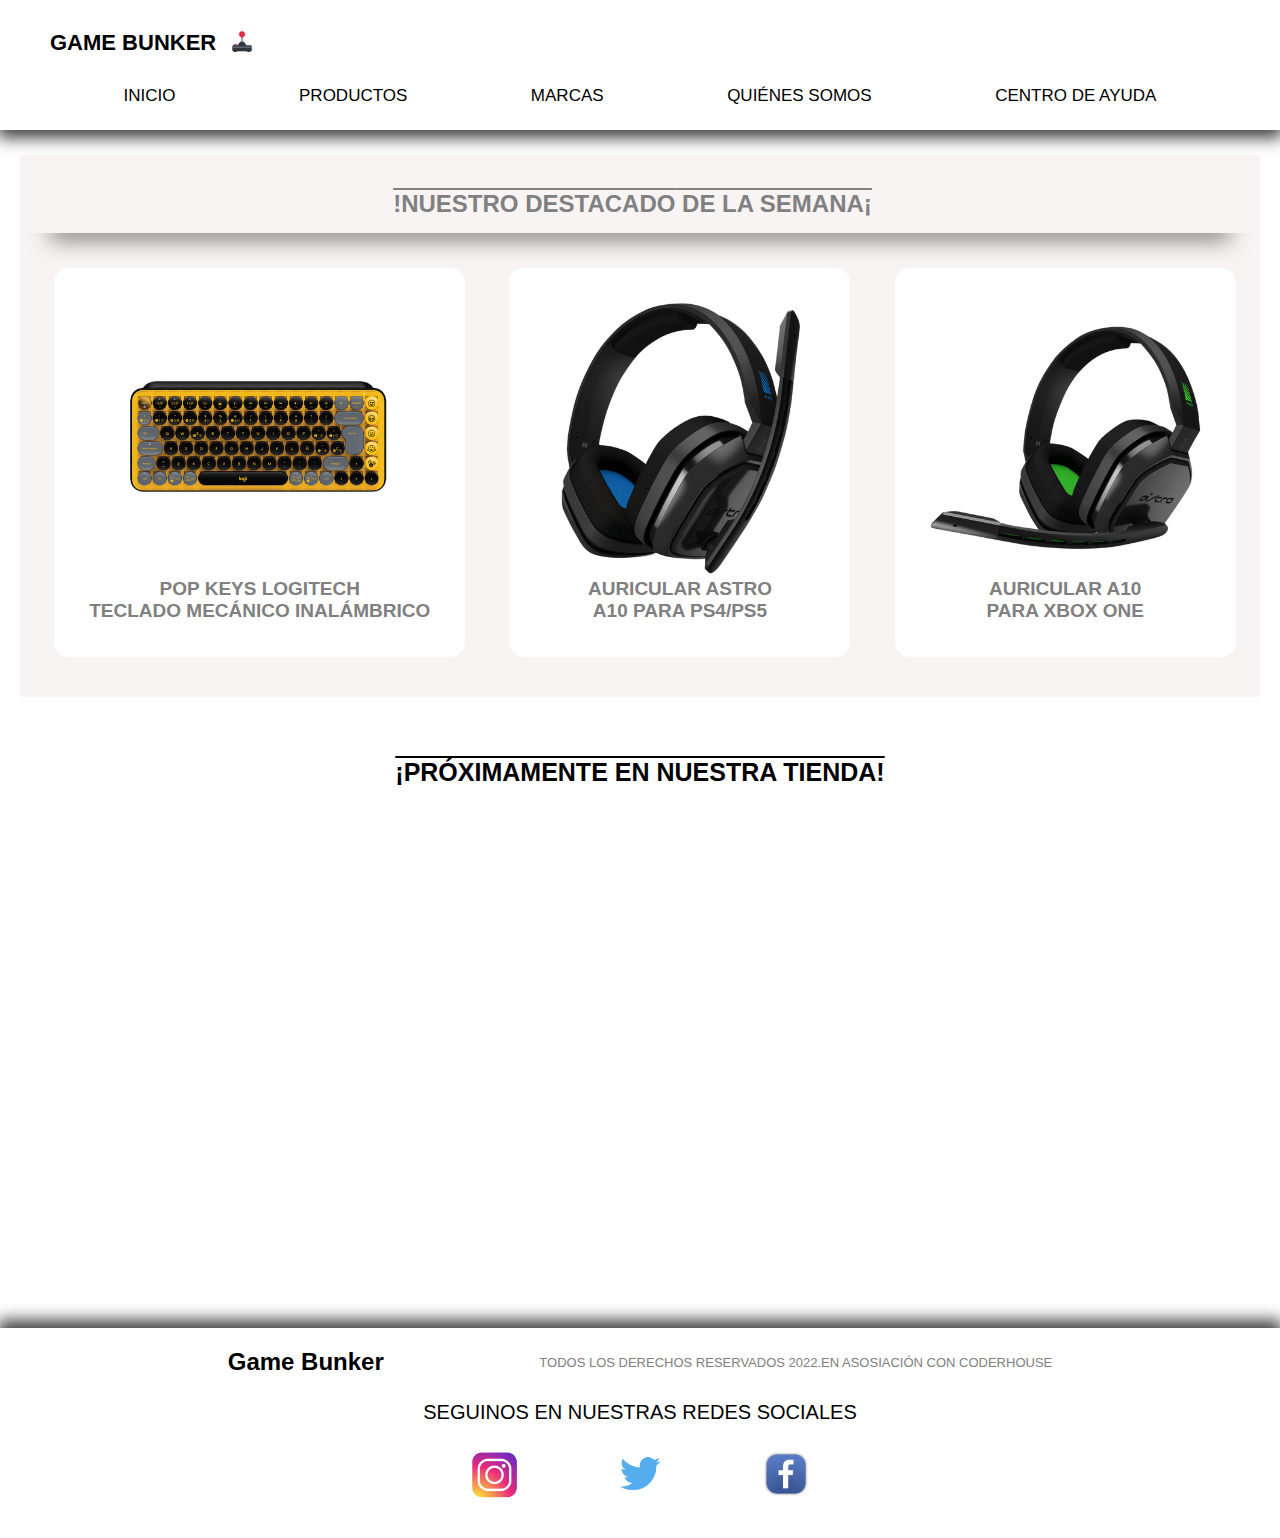
==== index.html @ 21377259 "diseño responsive de las paginas" ====
<!DOCTYPE html>
<html lang="es">
    <head>
        <meta charset="UTF-8">
        <meta http-equiv="X-UA-Compatible" content="IE=edge">
        <meta name="viewport" content="width=device-width, initial-scale=1.0">
        <link rel="stylesheet" href="./css/style.css">
        <link rel="shortcut icon" href="./recursos/favicon-16x16.png" type="image/x-icon">
        <title>GAME BUNKER/INICIO</title>
    </head>

    <body>
        <div class="grid">
            <header>
                <div class="bloque">
                    <h1 class="bloque__titulo">GAME BUNKER</h1>
                    <img class="bloque__imagen" src="./recursos/favicon-32x32.png" alt="logo">
                </div>
                <nav>
                    <ul class="menu">
                        <li class="menu__listas"><a class="menu__links" href="index.html">INICIO</a></li>
                        <li class="menu__listas"><a class="menu__links" href="./paginas/productos.html">PRODUCTOS</a></li>
                        <li class="menu__listas"><a class="menu__links" href="./paginas/marcas.html">MARCAS</a></li>
                        <li class="menu__listas"><a class="menu__links" href="./paginas/quienes-somos.html">QUIÉNES SOMOS</a></li>
                        <li class="menu__listas"><a class="menu__links" href="./paginas/centro-de-ayuda.html">CENTRO DE AYUDA</a></li>
                    </ul>
                </nav>
            </header>
            <section class="modeloFlex">
                <h2 class="seccion__titulo">!NUESTRO DESTACADO<br> DE LA SEMANA¡</h2>
                <div class="contenedor">
                    <div class="productos">
                        <img class="productos__imagen" src="./recursos/920-010713.png" alt="foto de teclado">
                        <p class="productos__parrafo">POP KEYS LOGITECH<br>TECLADO MECÁNICO INALÁMBRICO</br></p>
                    </div>
                    <div class="productos">
                        <img class="productos__imagen" src="./recursos/939-001594_1.png" alt="foto de auricular">
                        <p class="productos__parrafo">AURICULAR ASTRO<br>A10 PARA PS4/PS5</br></p>
                    </div>
                    <div class="productos">
                        <img class="productos__imagen" src="./recursos/939-001595_1.png" alt="foto de auricular">
                        <P class="productos__parrafo">AURICULAR A10<br>PARA XBOX ONE</br></P>
                    </div>
                </div>
            </section>
            <aside class="aside">
                <section class="publicidad">
                    <p class="publicidad__parrafo">¡PRÓXIMAMENTE EN NUESTRA TIENDA!</p>
                    <div class="contenidoVideo">
                        <iframe class="publicidad__video" src="https://www.youtube.com/embed/OiI2Fa-V_2s" title="YouTube video player" frameborder="0" allow="accelerometer; autoplay; clipboard-write; encrypted-media; gyroscope; picture-in-picture" allowfullscreen></iframe>
                    </div>
                </section>
            </aside>
            <footer>
                <div class="logo">
                    <h2 class="logo__titulo">Game Bunker</h2>
                    <p class="logo__texto">TODOS LOS DERECHOS RESERVADOS 2022.EN ASOSIACIÓN CON CODERHOUSE</p>
                </div>
                <div class="contacto">
                    <p class="contacto__redes">SEGUINOS EN NUESTRAS REDES SOCIALES</p>
                    <div class="contenedorRedes">
                        <a class="contacto__links" href="https://www.instagram.com/"><img src="./recursos/logo-instagram.jpg" alt="logo-instagram"></a>
                        <a class="contacto__links" href="https://twitter.com/?lang=es"><img src="./recursos/logo-twitter.png" alt="logo-twitter"></a>
                        <a class="contacto__links" href="https://www.facebook.com/"><img src="./recursos/facebook-social.jpg" alt="logo-facebook"></a>
                    </div>
                </div>
            </footer>
        </div>
    </body>
</html>
---- css/style.css ----
*{
    font-family: 'Alumni Sans Pinstripe', sans-serif;
    color: black;
    margin: 0px;
    padding: 0px;
}

                                    /*inico de index*/

/* diseño responsive celular */

@media (max-width:699px){

    .grid{
        display: grid;
        grid-template-areas: 
        "header"
        "section"
        "aside"
        "footer";
        grid-template-rows: 195px 1fr 310px 320px;
        grid-row-gap: 10px;
    }

    header{
        display: flex;
        justify-content: space-around;
        grid-area: header;
        box-shadow: 0px 6px 15px 2px rgba(0,0,0,0.75);
        -webkit-box-shadow: 0px 6px 15px 2px rgba(0,0,0,0.75);
        -moz-box-shadow: 0px 6px 15px 2px rgba(0,0,0,0.75);
    }

    .bloque{
        display: flex;
        flex-direction: row;
        align-items: center;
    }

    .bloque__titulo{
        font-size: 18px;
    }

    .bloque__imagen{
        display: none;
    }

    nav{
        padding: 0px 8px 0px 20px;
        margin-top: 20px;
        line-height: 32px;
    }

    .menu{
        font-size: 17px;
    }

    .menu__listas{
        list-style-type: none;
    }

    .menu__links{
        text-decoration: none;
    }

    section{
    grid-area: section;
    }
    
    .modeloFlex{
        display: flex;
        flex-flow: column;
        justify-content: space-evenly;
        background-color: rgb(248, 244, 244);
        margin: 20px 15px 10px 15px;
    }
    .seccion__titulo{
        font-size: 22px;
        color: gray;
        text-align: center;
        padding-top: 20px;
        padding-bottom: 15px;
        padding-right: 15px;
        box-shadow: 0px 36px 22px -30px rgba(39, 38, 38, 0.64);
        -webkit-box-shadow: 0px 36px 22px -30px rgba(38,38,38,0.64);
        -moz-box-shadow: 0px 36px 22px -30px rgba(38,38,38,0.64);
    }

    .contenedor{
        margin: 0px 20px 0px 20px;
    }

    .productos{
        padding: 35px;
        background-color: white;
        border-radius: 15px;
        margin-bottom: 60px;
        margin-top: 60px;
    }

    .productos__imagen{
        width: 100%;
    }
    
    .productos__parrafo{
        font-size: 23px;
        text-align: center;
        font-weight: bold;
        color: gray;
    }

    aside{
        grid-area: aside;
    }

    .publicidad__parrafo{
        text-align: center;
        text-decoration: overline;
        font-weight: bold;
        font-size: 18px;
        margin-top: 8px;
    }

    .contenidoVideo{
        display: flex;
        justify-content: center;
    }

    .publicidad__video{
        width: 353px;
        height: 235px;
        margin: 17px 20px 10px 20px;
        border-radius: 30px;
    }

    footer{
        grid-area: footer;
        box-shadow: 0px -6px 15px 2px rgba(0,0,0,0.75);
        -webkit-box-shadow: 0px -6px 15px 2px rgba(0,0,0,0.75);
        -moz-box-shadow: 0px -6px 15px 2px rgba(0,0,0,0.75);
    }

    .logo{
        display: flex;
        flex-direction: row;
        align-items: center;
        margin: 10px 0px 20px 15px;
    }

    .logo__titulo{
        margin-right: 20px;
    }

    .logo__texto{
        line-height: 20px;
        text-align: center;
        font-size: 13px;
        margin: 0px 10px 0px 10px;
        color: gray;
    }

    .contacto{
        display: flex;
        text-align: center;
        align-items: center;
        border-top: 3px solid gray;
    }

    .contacto__redes{
        font-size: 19px;
        font-weight: bold;
        text-decoration: overline;
    }

    .contenedorRedes{
        margin-top: 24px;
    }

    .contacto__links img{
        height: 60px;
    }
}

/* diseño responsive tablet */

@media (min-width:700px){
    .grid{
        display: grid;
        grid-template-areas: 
        "header header"
        "section  section"
        "aside aside "
        "footer footer";
        grid-template-rows: 120px 1fr 420px 210px;
        grid-row-gap: 10px;
    }

    header{
        grid-area: header;
        box-shadow: 0px 6px 15px 2px rgba(0,0,0,0.75);
        -webkit-box-shadow: 0px 6px 15px 2px rgba(0,0,0,0.75);
        -moz-box-shadow: 0px 6px 15px 2px rgba(0,0,0,0.75); 
    }

    .bloque{
        display: flex;
        margin-top: 15px;
    }

    .bloque__titulo{
        margin-left: 50px;
        font-size: 22px;
    }

    .bloque__imagen{
        margin-left: 15px;
        height: 22px;
    }

    .menu{
        display: flex;
        flex-direction: row;
        justify-content: space-evenly;
        margin-top: 30px;
        list-style-type: none;
        font-size: 17px;
    }

    .menu__links{
        text-decoration: none;
    }

    section{
        grid-area: section;
    }

    .modeloFlex{
        background-color: rgb(248, 244, 244);
        margin: 15px 20px 11px 20px;
    }

    .seccion__titulo{
        color: gray;
        text-align: center;
        padding-top: 35px;
        padding-bottom: 15px;
        padding-right: 15px;
        box-shadow: 0px 36px 22px -30px rgba(39, 38, 38, 0.64);
        -webkit-box-shadow: 0px 36px 22px -30px rgba(38,38,38,0.64);
        -moz-box-shadow: 0px 36px 22px -30px rgba(38,38,38,0.64);
        text-decoration: overline;
        margin: 0px 0px 10px 0px;
        font-size: 24px;
    }

    .seccion__titulo br{
        display: none;
    }

    .contenedor{
        display: flex;
        justify-content: space-evenly;
        flex-wrap: wrap;
        padding-top: 25px;
    }

    .productos{
    background-color: white;
    margin: 0px 10px 40px 20px;
    border-radius: 15px;
    }

    .productos__parrafo{
    text-align: center;
    font-weight: bold;
    color: gray;
    font-size: 19px;
    }

    aside{
        grid-area: aside;
    }
    
    .publicidad__parrafo{
        text-align: center;
        text-decoration: overline;
        font-weight: bold;
        font-size: 20px;
        margin-bottom: 20px;
        margin-top: 40px;
    }

    .contenidoVideo{
        display: flex;
        justify-content: center;
    }
    
    .publicidad__video{
        height: 250px;
        width: 550px;
        margin-top: 10px;
        border-radius: 15px;
    } 

    footer{
    grid-area: footer;
    box-shadow: 0px -6px 15px 2px rgba(0,0,0,0.75);
    -webkit-box-shadow: 0px -6px 15px 2px rgba(0,0,0,0.75);
    -moz-box-shadow: 0px -6px 15px 2px rgba(0,0,0,0.75);
    }

    .logo{
    display: flex;
    margin: 13px 16px 0px 16px;
    justify-content: space-between;
    align-items: center;
    } 

    .logo__texto{
    color: gray;
    text-align: center;
    font-size: 14px;
    }

    .contacto{
    text-align: center;
    font-size: 17px;
    margin-top: 25px;
    } 

    .contacto__redes{
    margin-bottom: 20px;
    } 

    .contacto__links{
    text-decoration: none;
    margin-left: 40px;
    margin-right: 40px;
    font-size: 15px;
    } 

    .contacto__links img{
    width: 60px;
    height: 60px;
    } 
}

/* regla */
@media (min-width:800px){
    .logo{
        display: flex;
        justify-content: space-around;
    }
    
}



/* diseño responsive escritorio */

@media (min-width:1024px) {
    .grid{
    display: grid;
    grid-template-areas: 
    "header header header"
    "section  section section"
    "aside aside aside"
    "footer footer footer";
    grid-template-rows: 130px 1fr 600px 210px;
    grid-row-gap: 10px;
}

    .bloque{
    margin-top: 30px;
    }

    .contenedor{
        flex-wrap: nowrap;
    }

    .productos{
    padding: 35px;
    text-align: center;
    }

    .productos__imagen{
    max-width: 271px;
    max-height: 271px;
    } 

    .publicidad__parrafo{
        font-size: 25px;
    }
    
    .publicidad__video{
        width: 800px;
        height: 400px;
        border-radius: 15px;
        
    } 

    .logo{
        margin-left: 150px;
        margin-right: 150px;
    } 

    .logo__titulo{
        padding-top: 20px;
    } 

    .logo__texto{
        text-align: center;
        font-size: 13px;
    }
    
    .contacto{
        font-size: 20px;
        margin-top: 25px;
    } 
}

                                                /* end index */

                                                /* inicio quienes somos */

/* diseño responsive celular */

@media (max-width:699px){
    .grilla{
        display: grid;
        grid-template-areas: 
        "header"
        "section"
        "aside"
        "footer";
        grid-template-rows: 210px 1fr 1fr 230px;
        grid-template-columns: auto;
        grid-row-gap: 10px;
    }

    .bloque{
        display: flex;
        flex-direction: row;
        align-items: center;
        margin-left: 20px;
    }

    .bloque__titulo{
        font-size: 18px;
    }

    .bloque__imagen{
        display: none;
    }

    nav{
        padding: 0px 8px 0px 20px;
        margin-top: 20px;
        line-height: 30px;
    }

    .menu{
        font-size: 15px;
    }

    .menu__listas{
        list-style-type: none;
    }

    .menu__links{
        text-decoration: none;
    }

    #position{
        position: relative;
        text-align: center;
        width: 100%;
        height: 280px;
        margin: 16px 0px 30px 0px;
    }
    
    #position img{
        height: 100%;
        width: 100%;
        object-fit: cover;
    }
    
    .text__title{
        position: absolute;
        top: 105px;
        color: white;
        margin-left: 10px;
        font-size: 22px;
    }
    .text__subtitulo{
        text-decoration: overline;
        text-align: center;
    }
    
    .text__contenedor{
        display: flex;
        flex-direction: column;
        justify-content: center;
        margin-top: 65px;
        width: 100%;
    }
    
    .text__imagen{
        width: 90%;
        padding: 0px 15px 0px 15px;
        border-radius: 5px;
    }
    
    .text__parrafo{
        padding: 0px 10px 0px 10px;
        margin-top: 25px;
        text-align: center;
        line-height: 19px;
        color: gray;
    }

    .estilosFlex{
        display: flex;
        flex-direction: column;
        justify-content: center;
    }

    .objetivos__titulo{
        text-align: center;
        font-size: 25px;
    }
    
    .objetivos__contenedorPrincipal{
        display: flex;
        flex-direction: column;
        align-items: center;
        margin-top: 40px;
        margin-bottom: 40px;
    }
    
    .objetivo__bloque{
        width: 80%;
    }
    
    .objetivo__subtitulo{
        text-align: center;
        margin-bottom: 20px;
        font-size: 25px;
    }
    
    .objetivo__parrafo{
        padding: 15px;
        text-align: center;
        color: gray;
        border-top: solid 5px red ;
    }
    
    .contacto{
        padding-top: 15px;
        justify-content: space-around;
    }
}

/* diseño responsive tablet */

@media (min-width:700px){
    .grilla{
        display: grid;
        grid-template-areas: 
        "header header header"
        "section section section"
        "aside aside aside"
        "footer footer footer";
        grid-template-rows: 125px 670px auto 230px;
        grid-template-columns: auto auto auto;
        grid-row-gap: 10px;
    }

    #position{
        position: relative;
        height: 260px;
        margin: 16px 0px 30px 0px;
    }
    
    #position img{
        height: 100%;
        width: 100%;
        object-fit: cover;
    }
    
    .text__title{
        position: absolute;
        top: 80px;
        color: white;
        font-size: 2rem;
        padding: 20px;
    }
    .text__subtitulo{
        text-align: center;
        font-size: 32px;
        text-decoration: overline;
    }
    
    .text__contenedor{
        display: flex;
        margin-top: 50px;
    }
    
    .text__imagen{
        width: 50%;
        height: 175px;
        margin: 0px 25px 0px 14px;
        border-radius: 25px;
    }
    
    .text__parrafo{
        text-align: center;
        margin-right: 16px;
        color: gray;
    }
    
    .objetivos__titulo{
        text-align: center;
        text-decoration: overline;
        font-size: 25px;
    }
    
    .objetivos__contenedorPrincipal{
        display: flex;
        flex-direction: column;
        align-items: center;
        margin-top: 40px;
        margin-bottom: 40px;
    }
    
    .objetivo__bloque{
        width: 500px;
        margin-bottom: 30px;
    }
    
    .objetivo__subtitulo{
        font-size: 29px;
        text-align: center;
        margin-bottom: 20px;
    }
    
    .objetivo__parrafo{
        padding: 15px;
        font-size: 18px;
        text-align: center;
        color: gray;
        border-top: solid 5px red ;
    }
}

/* diseño responsive escritorio */

@media (min-width:1024px){
    
    .grilla {
        grid-template-rows: 125px 670px auto 230px;
        grid-template-columns: auto auto auto;
    }

    .text__title{
        left: 85px;
    }

    .text__subtitulo{
        margin-top: 50px;
    }
    
    .text__contenedor{
        justify-content: center;
        height: 235px;
    }
    
    .text__imagen{
        width: 370px;
    }
    
    .text__parrafo{
        width: 435px;
        margin-left: 40px;
        font-size: 16px;
        padding-top: 12px;
    }
    
    .estilosFlex{
        display: flex;
        flex-direction: column;
        justify-content: center;
    }
    
    .objetivos__contenedorPrincipal{
        flex-direction: row;
        height: 330px;
        align-items: flex-start;
    }
    
    .objetivo__bloque{
        width: 50%;
        margin: 0px 15px 0px 15px;
    }

    .logo{
        margin-top: 20px;
    }

    .logo__titulo{
        padding-top: 0px;
    }
}

@media (min-width:1440px){

    .grilla{
        grid-template-rows: 125px 900px 700px 230px;
    }

    .menu{
        font-size: 20px;
    }

    .text__subtitulo{
        font-size: 38px;
    }

    .text__contenedor{
        height: 430px;
        align-items: center;
    }

    .text__imagen{
        width: 500px;
        height: 215px;
    }

    .text__parrafo{
        font-size: 22px;
    }

    .objetivos__contenedorPrincipal{
        height: 500px;
    }

    .objetivos__titulo{
        font-size: 30px;
        margin-bottom: 85px;
    }

    .objetivo__bloque{
        width: 35%;
        margin: 0px 85px 0px 55px;
    }

    .objetivo__parrafo{
        font-size: 20px;
    }
}

                                                            /* end de pagina quienes-somos */
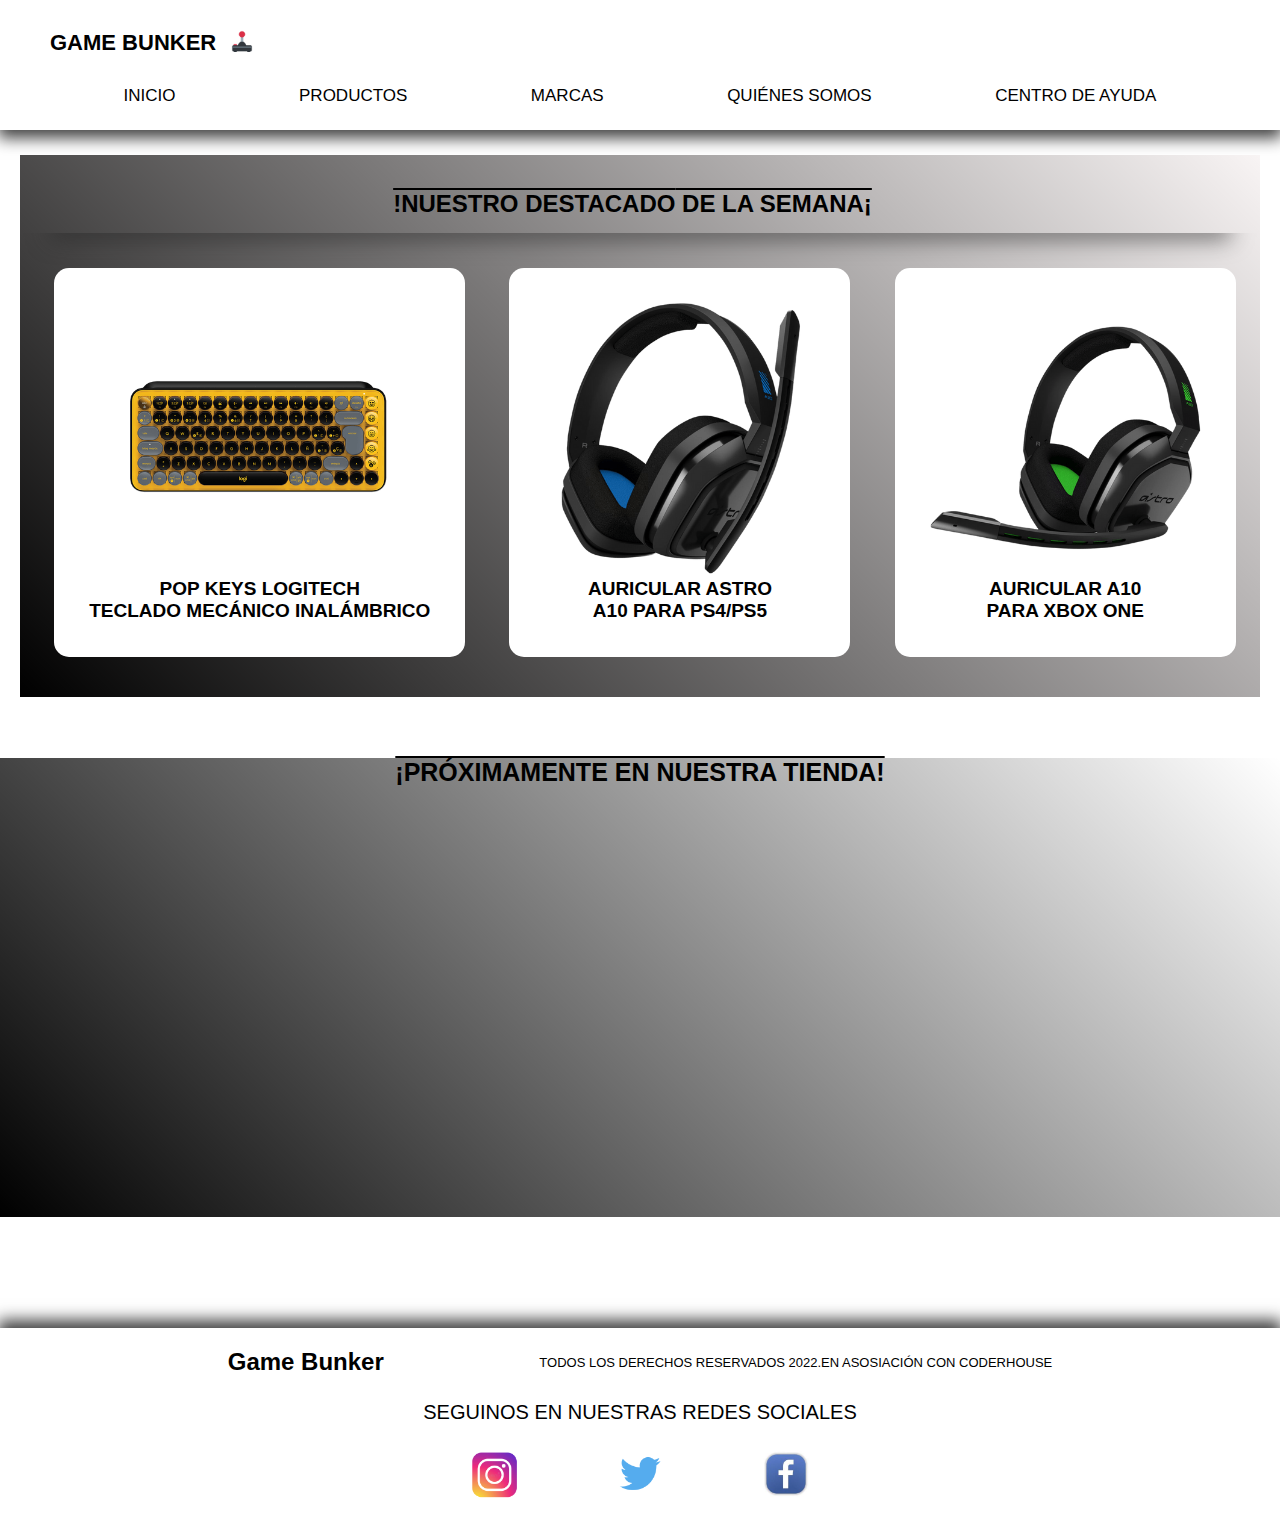
==== commit 3b782140: "animacion y gradiantes" ====
--- a/index.html
+++ b/index.html
@@ -6,13 +6,17 @@
         <meta name="viewport" content="width=device-width, initial-scale=1.0">
         <link rel="stylesheet" href="./css/style.css">
         <link rel="shortcut icon" href="./recursos/favicon-16x16.png" type="image/x-icon">
+        <link
+            rel="stylesheet"
+            href="https://cdnjs.cloudflare.com/ajax/libs/animate.css/4.1.1/animate.min.css"
+        />
         <title>GAME BUNKER/INICIO</title>
     </head>
 
     <body>
         <div class="grid">
             <header>
-                <div class="bloque">
+                <div class="bloque animate__animated animate__backInLeft">
                     <h1 class="bloque__titulo">GAME BUNKER</h1>
                     <img class="bloque__imagen" src="./recursos/favicon-32x32.png" alt="logo">
                 </div>
--- a/css/style.css
+++ b/css/style.css
@@ -240,7 +240,6 @@
     }
 
     .seccion__titulo{
-        color: gray;
         text-align: center;
         padding-top: 35px;
         padding-bottom: 15px;
@@ -273,7 +272,6 @@
     .productos__parrafo{
     text-align: center;
     font-weight: bold;
-    color: gray;
     font-size: 19px;
     }
 
@@ -317,7 +315,6 @@
     } 
 
     .logo__texto{
-    color: gray;
     text-align: center;
     font-size: 14px;
     }
@@ -616,7 +613,6 @@
     .text__parrafo{
         text-align: center;
         margin-right: 16px;
-        color: gray;
     }
     
     .objetivos__titulo{
@@ -648,7 +644,6 @@
         padding: 15px;
         font-size: 18px;
         text-align: center;
-        color: gray;
         border-top: solid 5px red ;
     }
 }
@@ -660,6 +655,10 @@
     .grilla {
         grid-template-rows: 125px 670px auto 230px;
         grid-template-columns: auto auto auto;
+    }
+
+    section{
+        background-image: linear-gradient(45deg, black, transparent);
     }
 
     .text__title{
